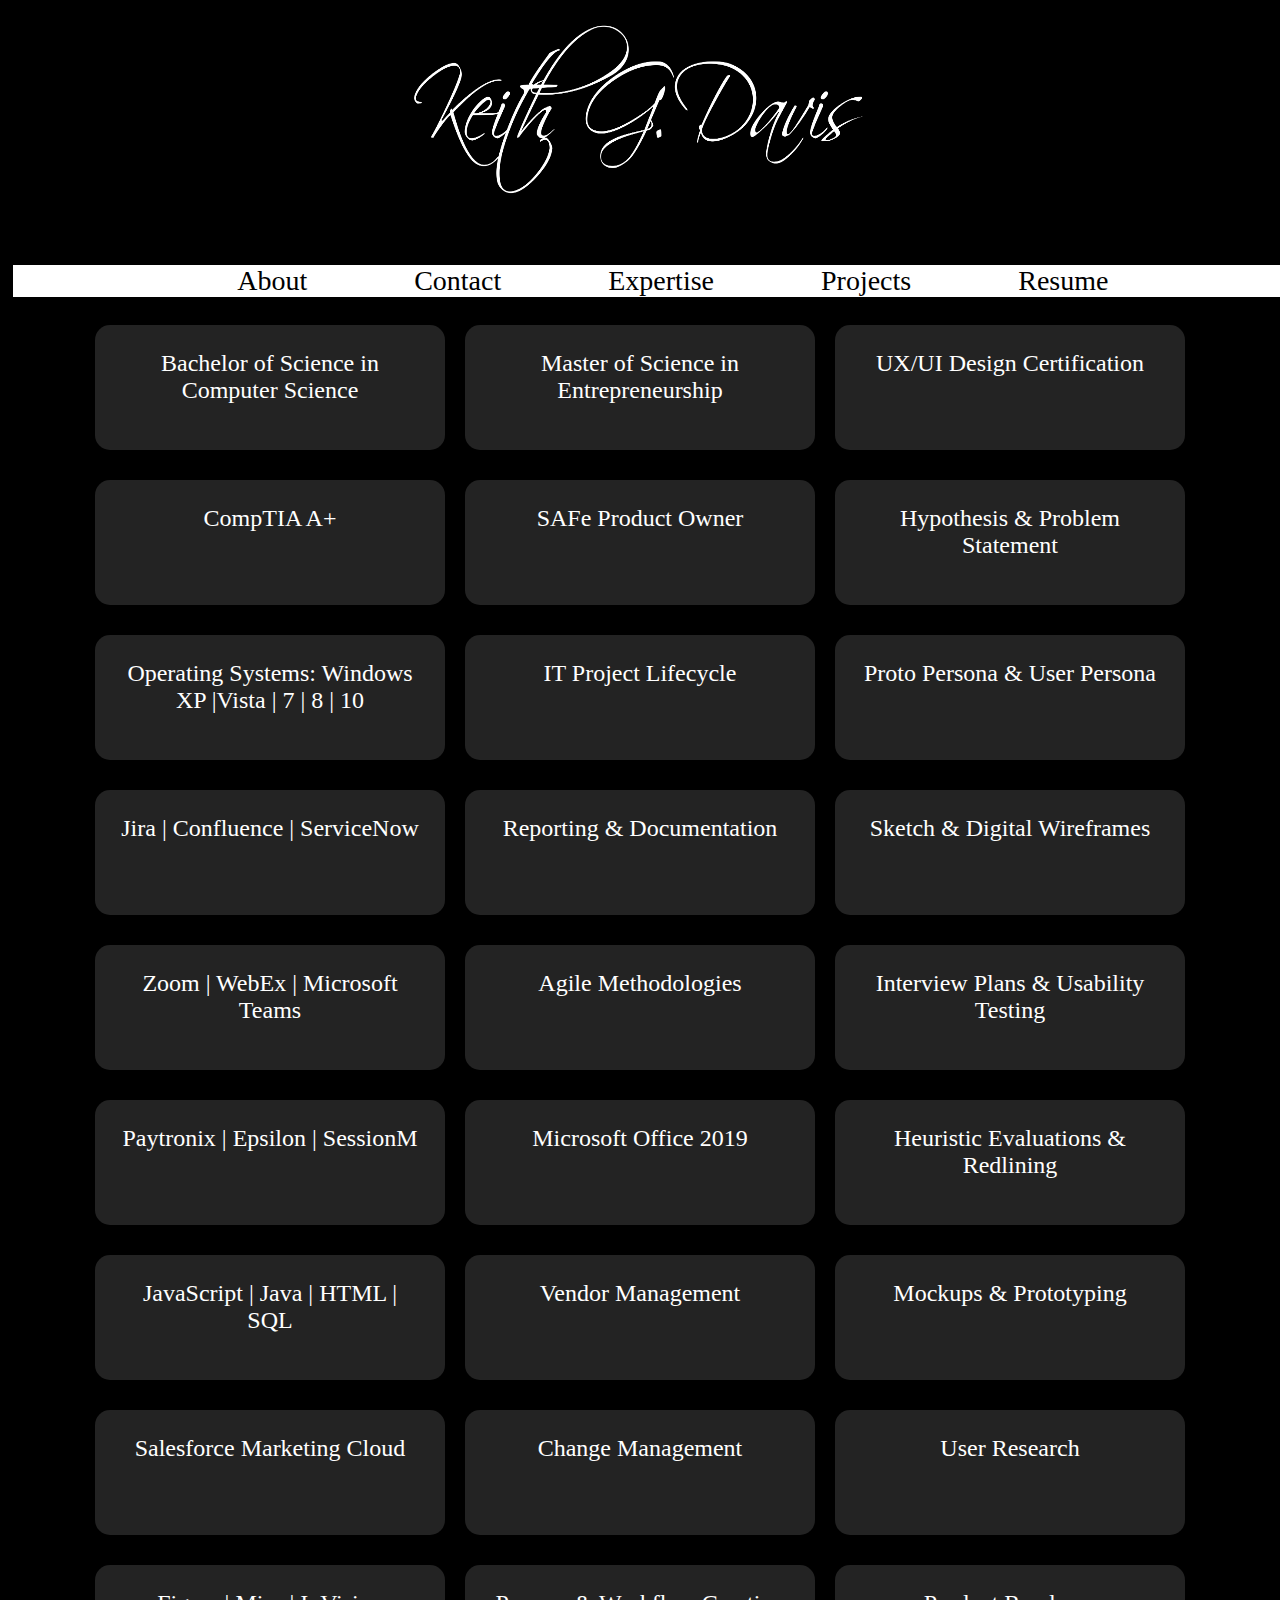
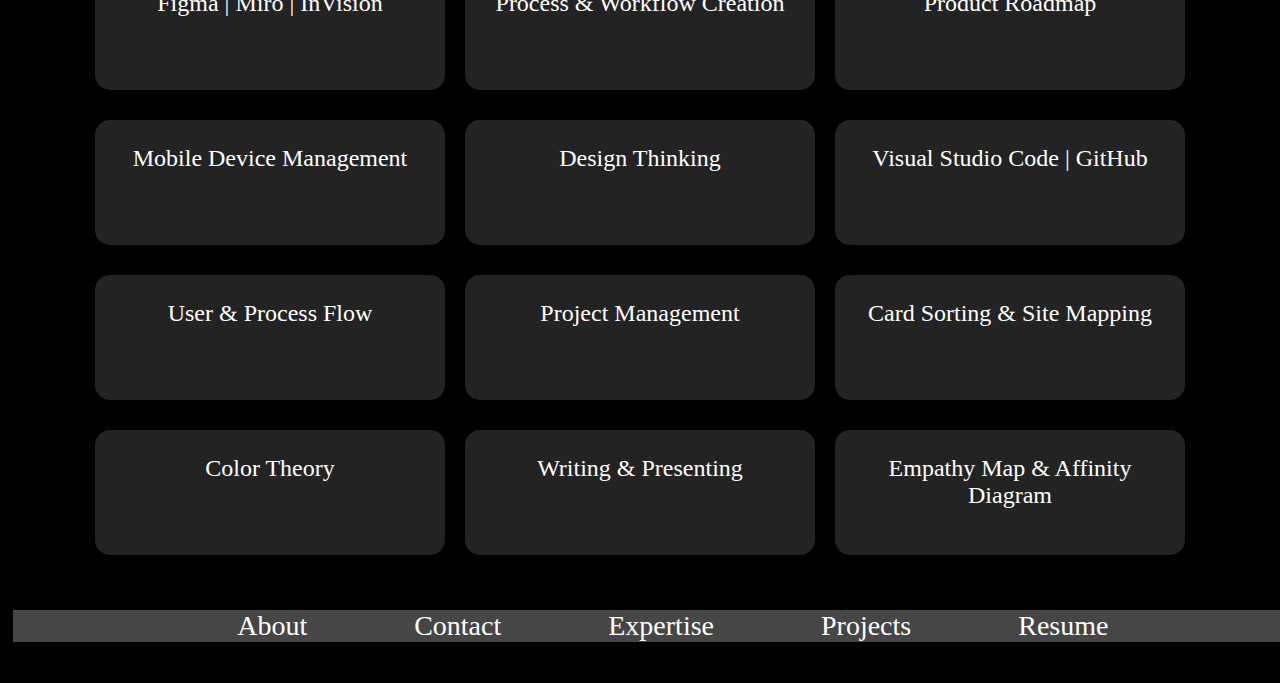
==== skills.html @ 2d96625b "Create" ====
<!DOCTYPE html>
<html>
    <head>
        <link rel="stylesheet" href="CSS/style.css"/>
        <title>Keith G. Davis</title>
    </head>
    <body>
        <header class="navigation">
           <div class= "logo">
               <img class="logo" src="Images/Untitled_page-0001.jpg">
           </div>
           <nav class="inline-block">
               <ul>
                   <li>About</li>
                   <li>Contact</li>
                   <li>Expertise</li>
                   <li>Projects</li>
                   <li>Resume</li>
               </ul>
           </nav>
        </header>
        <section class="parentContainer">
            <div class="flexChild">
                Bachelor of Science in Computer Science
            </div>
            <div class="flexChild">
                Master of Science in Entrepreneurship
            </div>
            <div class="flexChild">
                UX/UI Design Certification
            </div>
        </section>
        <section class="parentContainer">
            <div class="flexChild">
                CompTIA A+
            </div>
            <div class="flexChild">
                SAFe Product Owner
            </div>
            <div class="flexChild">
                Hypothesis & Problem Statement 
            </div>
        </section>
        <section class="parentContainer">
            <div class="flexChild">
                Operating Systems: Windows XP |Vista | 7 | 8 | 10
            </div>
            <div class="flexChild">
                IT Project Lifecycle
            </div>
            <div class="flexChild">
                Proto Persona & User Persona
            </div>
        </section>
        <section class="parentContainer">
            <div class="flexChild">
                Jira | Confluence | ServiceNow
            </div>
            <div class="flexChild">
               Reporting & Documentation 
            </div>
            <div class="flexChild">
                Sketch & Digital Wireframes
            </div>
        </section>
        <section class="parentContainer">
            <div class="flexChild">
                Zoom | WebEx | Microsoft Teams
            </div>
            <div class="flexChild">
                Agile Methodologies
            </div>
            <div class="flexChild">
                Interview Plans & Usability Testing
            </div>
        </section>
        <section class="parentContainer">
            <div class="flexChild">
                Paytronix | Epsilon | SessionM
            </div>
            <div class="flexChild">
                Microsoft Office 2019
            </div>
            <div class="flexChild">
                Heuristic Evaluations & Redlining
            </div>
        </section>
        <section class="parentContainer">
            <div class="flexChild">
                JavaScript | Java | HTML | SQL
            </div>
            <div class="flexChild">
                Vendor Management
            </div>
            <div class="flexChild">
                Mockups & Prototyping
            </div>
        </section>
        <section class="parentContainer">
            <div class="flexChild">
                Salesforce Marketing Cloud
            </div>
            <div class="flexChild">
                Change Management 
            </div>
            <div class="flexChild">
                User Research
            </div>
        </section>
        <section class="parentContainer">
            <div class="flexChild">
                Figma | Miro | InVision
            </div>
            <div class="flexChild">
                Process & Workflow Creation
            </div>
            <div class="flexChild">
                Product Roadmap
            </div>
        </section>
        <section class="parentContainer">
            <div class="flexChild">
                Mobile Device Management
            </div>
            <div class="flexChild">
                Design Thinking
            </div>
            <div class="flexChild">
               Visual Studio Code | GitHub
            </div>
        </section>
        <section class="parentContainer">
            <div class="flexChild">
                User & Process Flow
            </div>
            <div class="flexChild">
                Project Management
            </div>
            <div class="flexChild">
               Card Sorting & Site Mapping
            </div>
        </section>
        <section class="parentContainer">
            <div class="flexChild">
               Color Theory 
            </div>
            <div class="flexChild">
                Writing & Presenting
            </div>
            <div class="flexChild">
               Empathy Map & Affinity Diagram
            </div>
        </section>
        <footer>
            <nav class="bottomNav">
                <ul>
                    <li>About</li>
                    <li>Contact</li>
                    <li>Expertise</li>
                    <li>Projects</li>
                    <li>Resume</li> 
                </ul>
            </nav>
        </footer>
    </body>
</html>
---- CSS/style.css ----
.logo{
    width: 500px;
    height: 250px;
    margin: auto;
    padding:1px;
    background-color: #000000;
    text-align: center;
}
nav {
    width:100%;
    padding: 1%;
    font-size: 28px;
}
.navigation{
    overflow: hidden;
}
header ul {
    width: auto;
    margin:auto;
    list-style: none;
    background-color: #FFFFFF;
    text-align: center;
}
header li{
    display: inline-block;
    padding: 0px 50px;
}
.heroImg {
    height: 25;
    width: 25;
    padding: 100px 15px;
    vertical-align: middle;
}
.face{
    height: 450px;
}
.content{
    width: 1000px;
    margin: auto;
    text-align: center;
}
button{
    background-color: #FFFFFF;
    font-size: 20px;
    padding: 15px;
    border-radius: 12px;
}
footer ul {
    background-color: #464646;
    list-style: none;
    width: auto;
    margin-left:auto;
    text-align: center;
}
footer li{
    display: inline-block;
    padding: 0px 50px;
    color: #FFFFFF;
}
.bottomNav{
    font-size: 28px;
    display:inline-block;
    vertical-align:top;
}
body {
    background-color: black;
    margin: 0;
}
p{
    font-size: 28px;
    color: white;
    text-align: center;
}
.parentContainer{
    display: flex;
    background-color: #000000;
    padding: 5px;
    align-items: center;
    justify-content: center;
}
.flexChild{
    background-color: #46464681;
    color:#FFFFFF;
    padding: 25px;
    margin: 10px;
    height: 75px;
    width: 300px;
    text-align: center;
    font-size: 24px;
    border-radius: 15px;
}
.workGrid{
    display:grid;
    height: auto;
    padding: 50px;
    grid-template-columns: auto auto auto;
    justify-content: center;
    align-content: start;
    grid-gap: 50px;
    background-color: #000000;
}
.project{
    background-color: #464646;
    color: #FFFFFF;
    border-radius: 10px;
    width: 600px;
    height: 1000px;
    padding: 3px 50px 5px 50px;
    text-align: center;
}
.project1{
    border-radius: 45px;
}
.project2{
    border-radius: 45px;
}
.project3{
    border-radius: 45px;
}
h4{
    font-size: 32px;
    font-family: Cambria, Cochin, Georgia, Times, 'Times New Roman', serif;
}
@media only screen and (max-width: 900px){
    #parentContainer{
        display: flex;
        flex-direction: column;
        background-color: #000000;
        padding: 5px;
        align-items: center;
        justify-content: center;
    }
    #flexChild{
        background-color: #46464681;
        color:#FFFFFF;
        padding: 25px;
        margin: 10px;
        height: 75px;
        width: 100%;
        text-align: center;
        font-size: 5px;
        border-radius: 15px;
    }
    .workGrid{
        display: grid;
        height: auto;
        margin: 0px;
        padding: 0px 100px 100px 100px;
        grid-template-columns: 1fr;
        background-color: #000000;
        align-content: start;
        grid-gap: 50px; 
    }
}
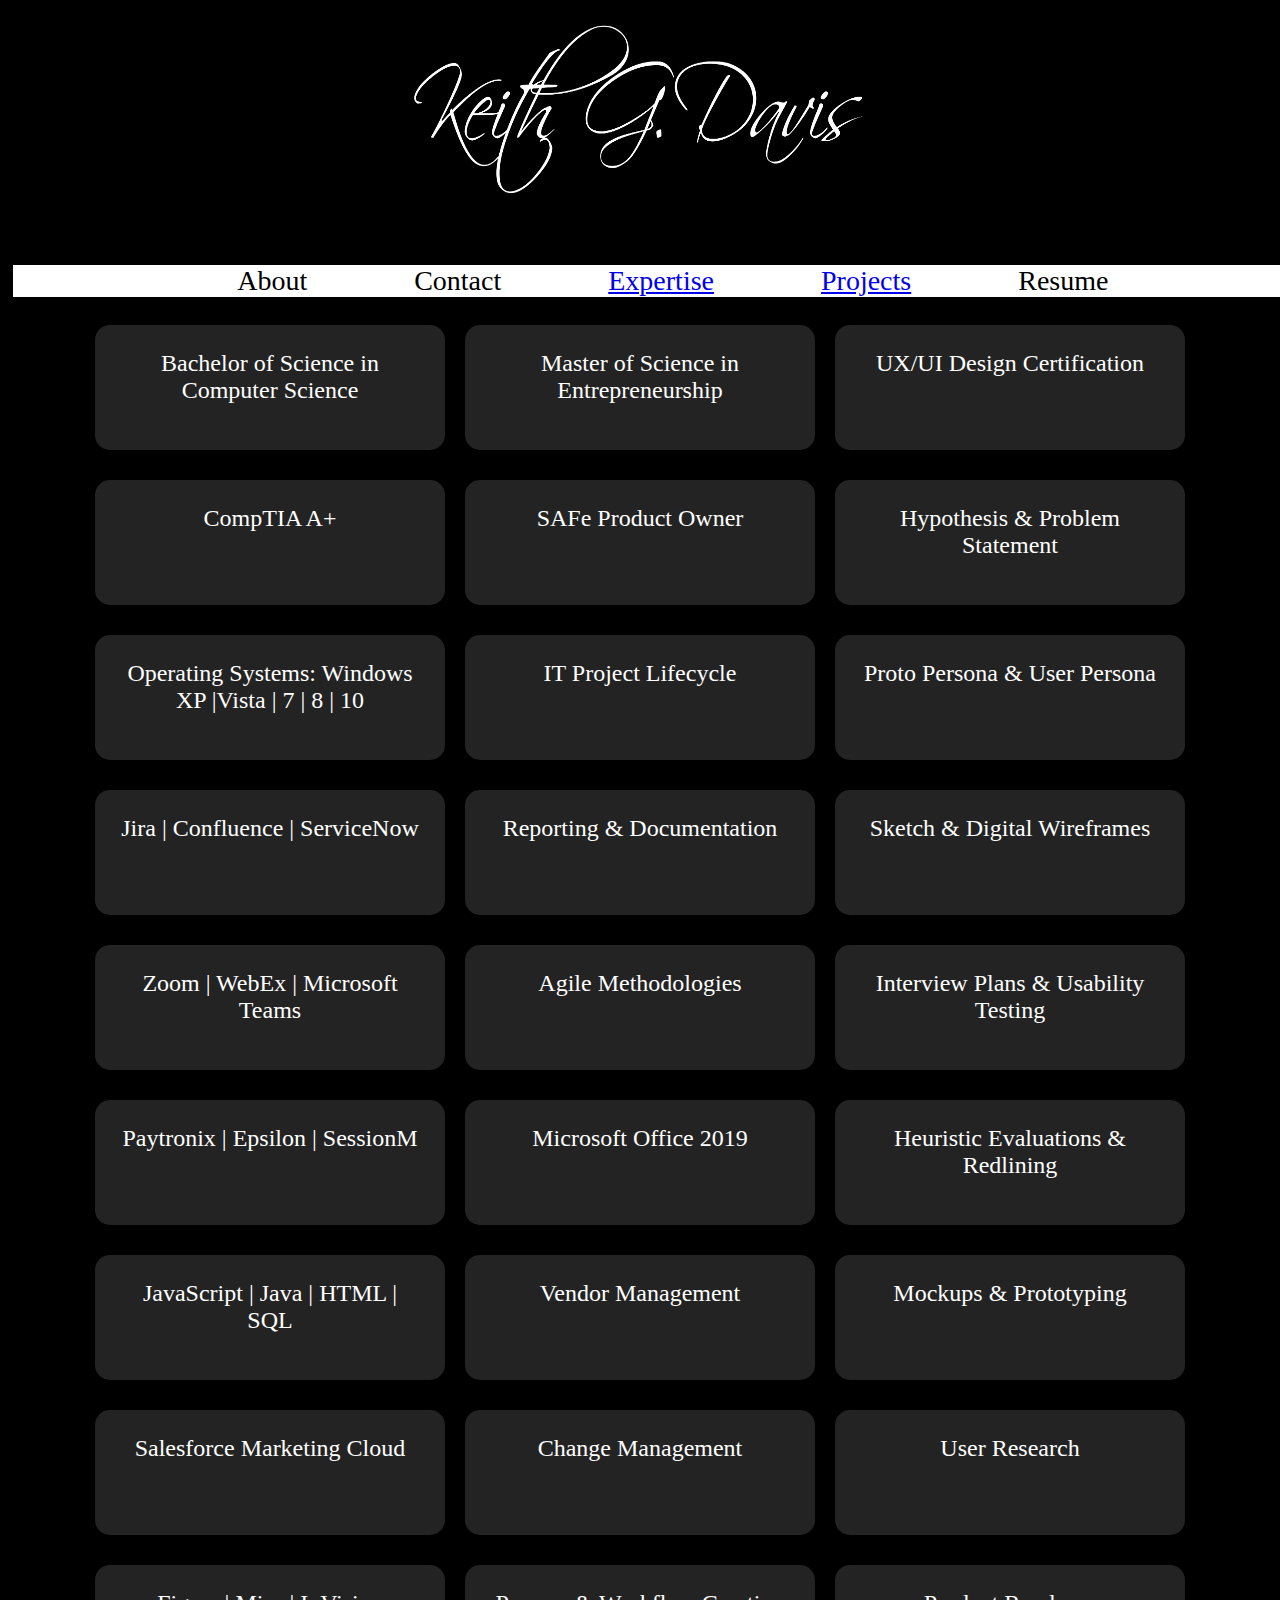
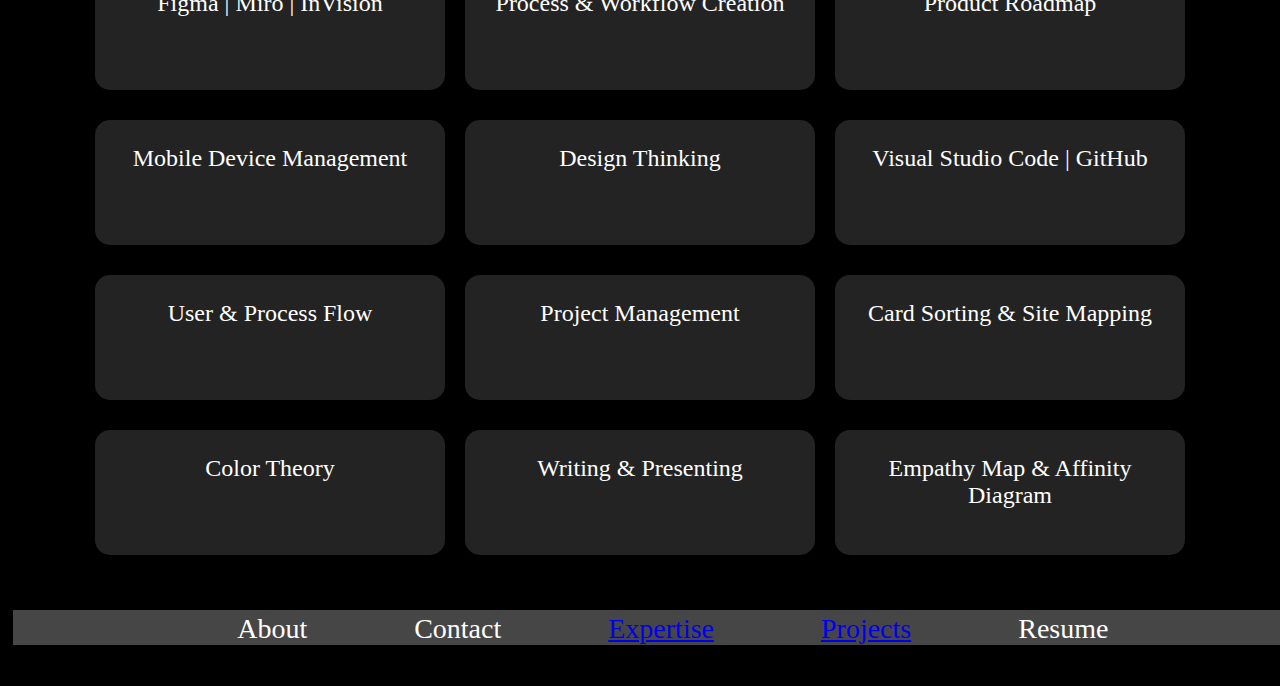
==== commit 9d31d14f: "Updates" ====
--- a/skills.html
+++ b/skills.html
@@ -13,8 +13,8 @@
                <ul>
                    <li>About</li>
                    <li>Contact</li>
-                   <li>Expertise</li>
-                   <li>Projects</li>
+                   <li class="navItem"> <a href="https://londonchristian.github.io/UX_UI_HW19/skills">Expertise</a></li>
+                   <li class="navItem"><a href="https://londonchristian.github.io/UX_UI_HW19/works">Projects</a></li>
                    <li>Resume</li>
                </ul>
            </nav>
@@ -156,11 +156,13 @@
                 <ul>
                     <li>About</li>
                     <li>Contact</li>
-                    <li>Expertise</li>
-                    <li>Projects</li>
+                    <li class="navItem"> <a href="https://londonchristian.github.io/UX_UI_HW19/skills">Expertise</a></li>
+                    <li class="navItem"><a href="https://londonchristian.github.io/UX_UI_HW19/works">Projects</a></li>
                     <li>Resume</li> 
                 </ul>
             </nav>
         </footer>
     </body>
+    <script src="https://ajax.googleapis.com/ajax/libs/jquery/3.5.1/jquery.min.js"></script>
+    <script src="js/index.js"></script>
 </html>--- a/CSS/style.css
+++ b/CSS/style.css
@@ -25,14 +25,20 @@
     display: inline-block;
     padding: 0px 50px;
 }
+h1{
+    font-size: 72px;
+    color: white;
+    font-family:'Times New Roman', Times, serif;
+}
 .heroImg {
-    height: 25;
-    width: 25;
-    padding: 100px 15px;
+    height: 15;
+    width: 15;
+    padding: 50px 50x;
     vertical-align: middle;
 }
 .face{
-    height: 450px;
+    height: 775px;
+    width: 1000px;
 }
 .content{
     width: 1000px;
@@ -56,6 +62,8 @@
     display: inline-block;
     padding: 0px 50px;
     color: #FFFFFF;
+    vertical-align: middle;
+    max-width:max-content;
 }
 .bottomNav{
     font-size: 28px;
